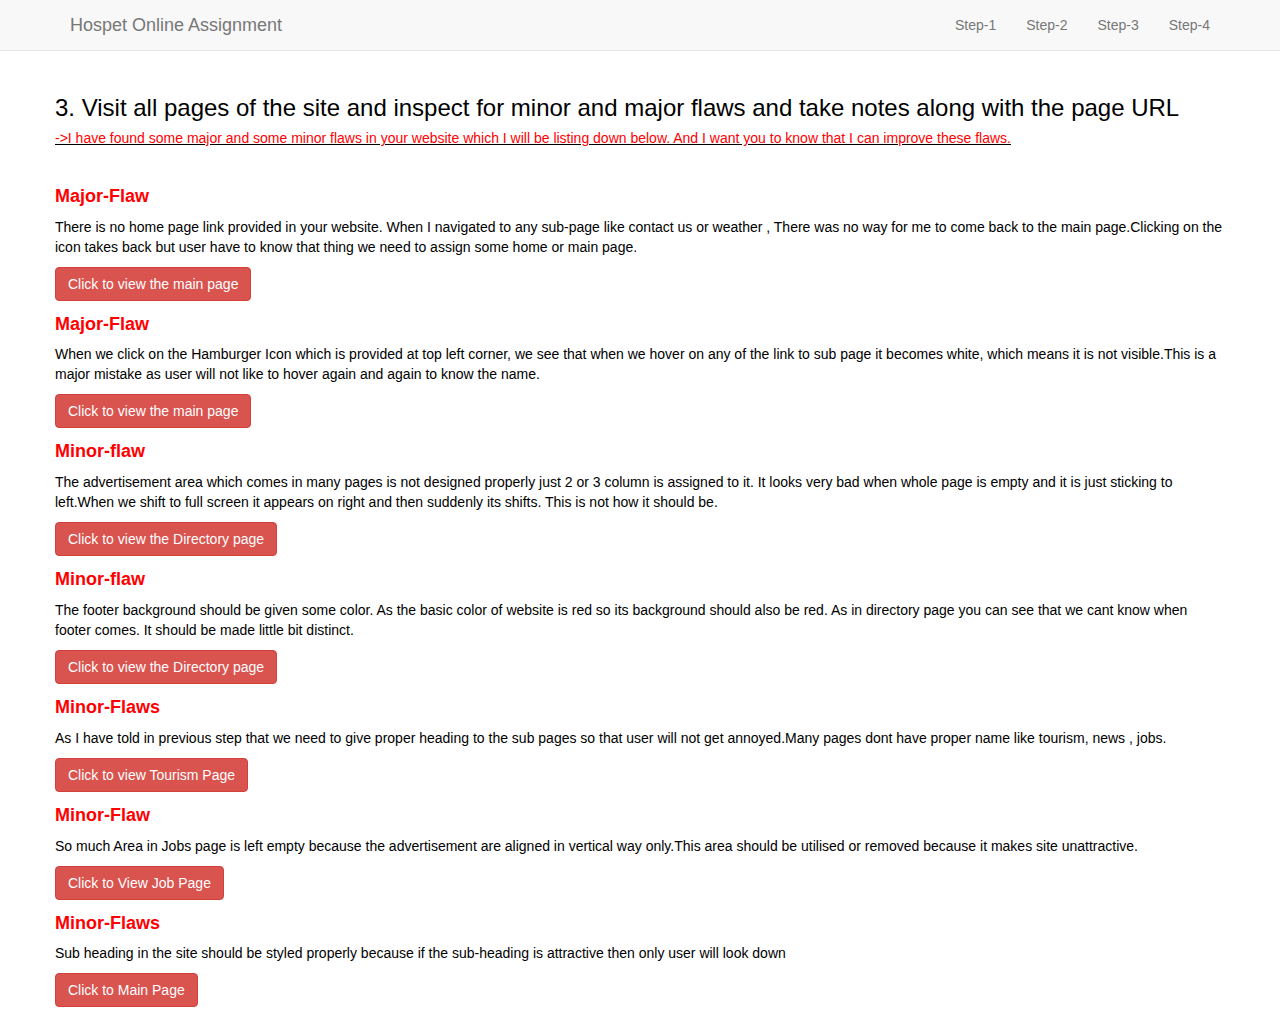
==== step3.html @ 52fae314 "Add files via upload" ====
<html lang="en">
<head>
  <title>Improve Hospet Online</title>
  <meta charset="utf-8">
  <meta name="viewport" content="width=device-width, initial-scale=1">
  <link rel="stylesheet" href="https://maxcdn.bootstrapcdn.com/bootstrap/3.4.0/css/bootstrap.min.css">
  <script src="https://ajax.googleapis.com/ajax/libs/jquery/3.4.0/jquery.min.js"></script>
  <script src="https://maxcdn.bootstrapcdn.com/bootstrap/3.4.0/js/bootstrap.min.js"></script>
  <link rel="stylesheet" href="style.css">    
</head>
    <body>
        
        <!-- Header -->
        <div class="navbar navbar-default navbar-fixed-top">
            <div class="container">
                <div class="navbar-header">
                    <button type="button" class="navbar-toggle" data-toggle="collapse" data-target="#myNavbar">
                        <span class="icon-bar"></span>
                        <span class="icon-bar"></span>
                        <span class="icon-bar"></span>                        
                    </button>
                    <a class="navbar-brand" href="index.html"> Hospet Online Assignment</a>
                </div>
                <div class="collapse navbar-collapse" id="myNavbar">
                    <ul class="nav navbar-nav navbar-right">
                        <li><a href="step1.html"><span></span>Step-1</a></li>
                        <li><a href="step2.html"><span></span>Step-2</a></li>
                        <li><a href="step3.html"><span></span>Step-3</a></li>
                        <li><a href="step4.html"><span></span>Step-4</a></li>
                     </ul>
                </div>
            </div>
        </div>
        <!--Header end-->
        <div class="mainbody">
            <div class="container">
                <div class="row">
                    <div class="mainques">
                        <h3>3. Visit all pages of the site and inspect for minor and major flaws and take notes along with the page URL</h3>
                    </div>
                    <div class="soln">
                        
                        <u><h5 style="color:red">->I have found some major and some minor flaws in your website which I will be listing down below. And I want you to know that I can improve these flaws.</h5></u>
                        <br>
                        <p>
                            <b style="color:red"><h4>Major-Flaw</h4></b>
                            There is no home page link provided in your website. When I navigated to any sub-page like contact us or weather , There was no way for me to come back to the main page.Clicking on the icon takes back but user have to know that thing we need to assign some home or main page.<br>
                        </p>
                            <form action="http://hospet.online/" target="_blank">
                            <button class="btn btn-danger" type="submit">Click to view the main page</button>
                            </form> 
                        
                        <p>
                            <b style="color:red"><h4>Major-Flaw</h4></b>
                            When we click on the Hamburger Icon which is provided at top left corner, we see that when we hover on any of the link to sub page it becomes white, which means it is not visible.This is a major mistake as user will not like to hover again and again to know the name.
                            <br>
                        </p>
                            <form action="http://hospet.online/" target="_blank">
                            <button class="btn btn-danger" type="submit">Click to view the main page</button>
                            </form> 
                        
                         <p>
                            <b style="color:red"><h4>Minor-flaw</h4></b>
                            The advertisement area which comes in many pages is not designed properly just 2 or 3 column is assigned to it. It looks very bad when whole page is empty and it is just sticking to left.When we shift to full screen it appears on right and then suddenly its shifts. This is not how it should be.
                            <br>
                        </p>
                            <form action="http://hospet.online/directory/" target="_blank">
                            <button class="btn btn-danger" type="submit">Click to view the Directory page</button>
                            </form> 
                         
                        
                        <p>
                            <b style="color:red"><h4>Minor-flaw</h4></b>
                            The footer background should be given some color. As the basic color of website is red so its background should also be red. As in directory page you can see that we cant know when footer comes. It should be made little bit distinct.
                            <br>
                        </p>
                            <form action="http://hospet.online/directory/" target="_blank">
                            <button class="btn btn-danger" type="submit">Click to view the Directory page</button>
                            </form>
                        
                        
                        
                        <p>
                            <b style="color:red"><h4>Minor-Flaws</h4></b>
                            As I have told in previous step that we need to give proper heading to the sub pages so that user will not get annoyed.Many pages dont have proper name like tourism, news , jobs.
                            <br>
                        </p>
                            <form action="http://hospet.online/tourism/" target="_blank">
                            <button class="btn btn-danger" type="submit">Click to view Tourism Page</button>
                            </form>
                        
                        <p>
                            <b style="color:red"><h4>Minor-Flaw</h4></b>
                            So much Area in Jobs page is left empty because the advertisement are aligned in vertical way only.This area should be utilised or removed because it makes site unattractive.
                            <br>
                        </p>
                            <form action="http://hospet.online/jobs/" target="_blank">
                            <button class="btn btn-danger" type="submit">Click to View Job Page</button>
                            </form>
                        
                         <p>
                            <b style="color:red"><h4>Minor-Flaws</h4></b>
                            Sub heading in the site should be styled properly because if the sub-heading is attractive then only user will look down
                            <br>
                        </p>
                            <form action="http://hospet.online/" target="_blank">
                            <button class="btn btn-danger" type="submit">Click to Main Page</button>
                            </form>
                        
                            
                            
                    </div>
                </div>
            </div>
        </div>
---- style.css ----
.mainbody
{
    margin-top: 75px;
    color:black;
}
img
{
    width:100%;
    height:auto;
    margin: 0px auto;
}
.container1 {
  position: absolute;
  left: 50%;
  top: 50%;
  -webkit-transform: translate(-50%, -50%);
  transform: translate(-50%, -50%);
}
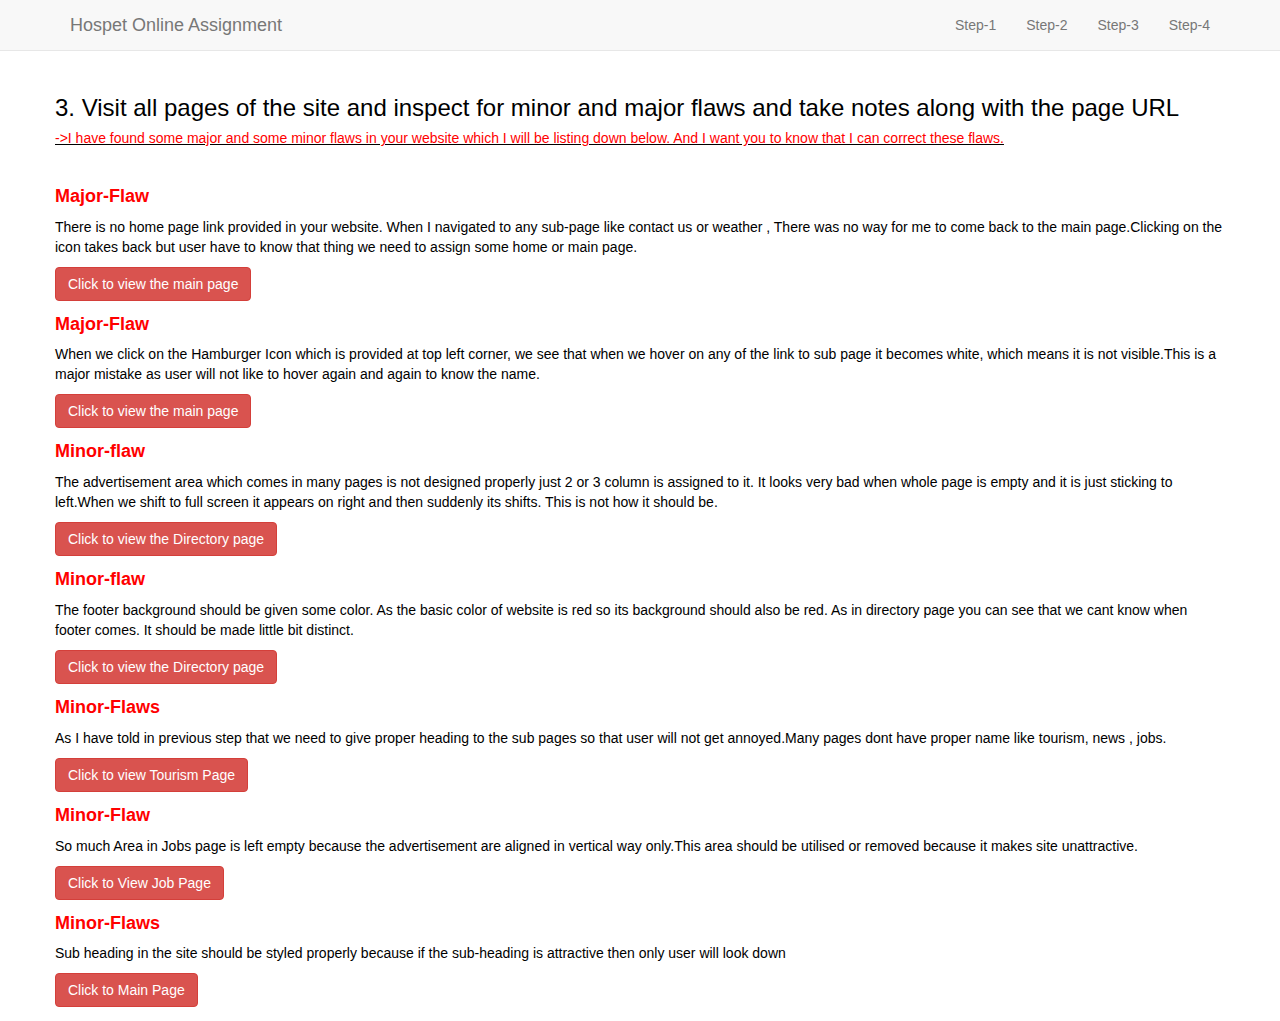
==== commit 95dc50e5: "Update step3.html" ====
--- a/step3.html
+++ b/step3.html
@@ -40,7 +40,7 @@
                     </div>
                     <div class="soln">
                         
-                        <u><h5 style="color:red">->I have found some major and some minor flaws in your website which I will be listing down below. And I want you to know that I can improve these flaws.</h5></u>
+                        <u><h5 style="color:red">->I have found some major and some minor flaws in your website which I will be listing down below. And I want you to know that I can correct these flaws.</h5></u>
                         <br>
                         <p>
                             <b style="color:red"><h4>Major-Flaw</h4></b>
@@ -112,4 +112,4 @@
                     </div>
                 </div>
             </div>
-        </div>+        </div>
